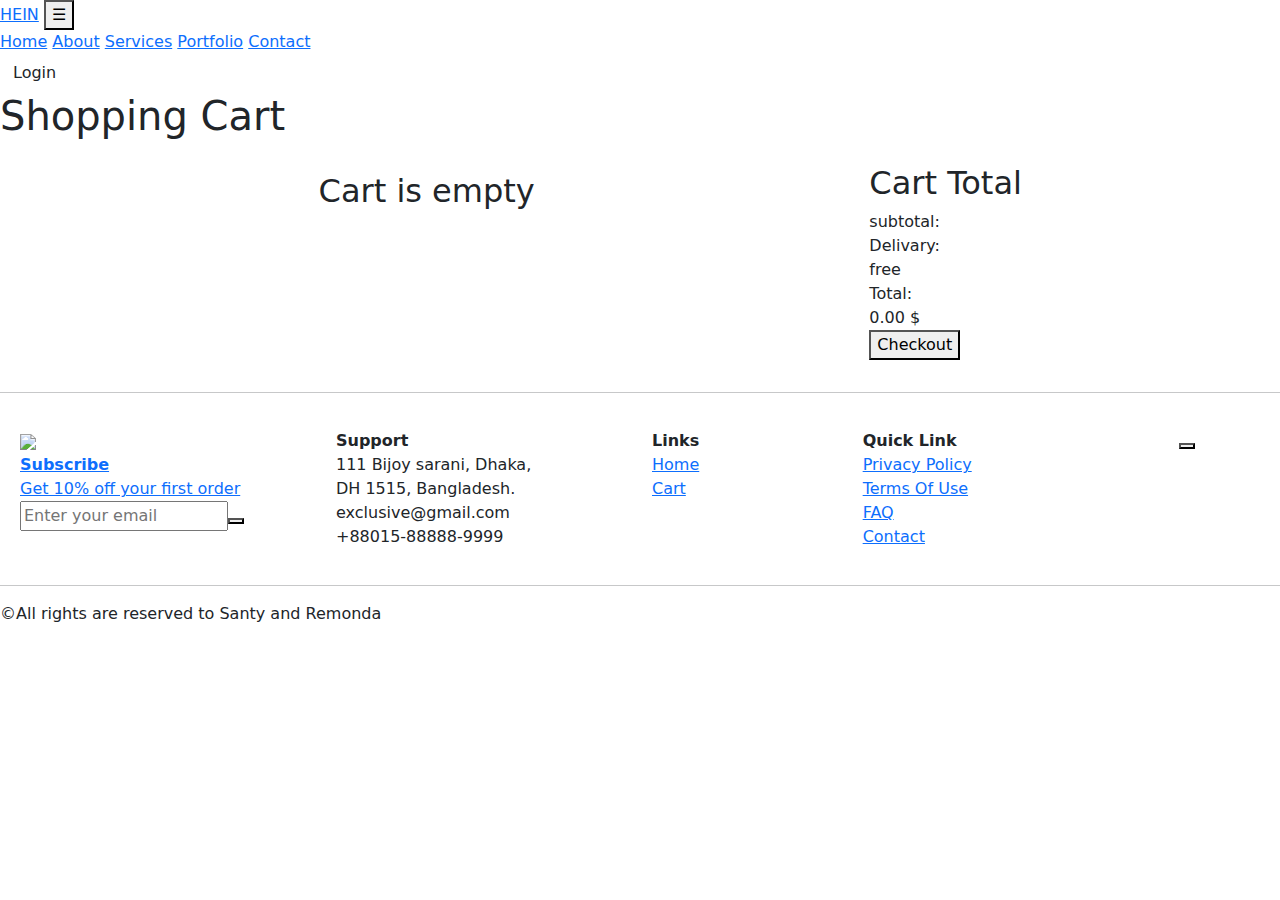
==== cart.html @ a44515d4 "version-1 final" ====
<!DOCTYPE html>
<html lang="en">
  <head>
    <meta charset="UTF-8" />
    <meta name="viewport" content="width=device-width, initial-scale=1.0" />
    <title>E-commerce</title>
    <link rel="stylesheet" href="style/style.css" />
    <link rel="stylesheet" href="style/footer.css" />
    <link rel="stylesheet" href="style/cart.css" />
    <link rel="preconnect" href="https://fonts.googleapis.com" />
    <link rel="preconnect" href="https://fonts.gstatic.com" crossorigin />
    <!-- bootstrap -->
    <link
      rel="stylesheet"
      href="bootstrap-5.3.3-dist/bootstrap-5.3.3-dist/css/bootstrap.css"
    />
    <link
      href="https://fonts.googleapis.com/css2?family=Poppins:ital,wght@0,100;0,200;0,300;0,400;0,500;0,600;0,700;0,800;0,900;1,100;1,200;1,300;1,400;1,500;1,600;1,700;1,800;1,900&display=swap"
      rel="stylesheet"
    />
    <link
      rel="stylesheet"
      href="https://cdnjs.cloudflare.com/ajax/libs/font-awesome/6.7.1/css/all.min.css"
      integrity="sha512-5Hs3dF2AEPkpNAR7UiOHba+lRSJNeM2ECkwxUIxC1Q/FLycGTbNapWXB4tP889k5T5Ju8fs4b1P5z/iB4nMfSQ=="
      crossorigin="anonymous"
      referrerpolicy="no-referrer"
    />
  </head>
  <body>
    <header>
      <a href="index.html" class="logo">HEIN</a>
      <button id="menuToggle" class="menuToggle">☰</button>
      <nav id="navMenu">
        <a href="index.html">Home</a>
        <a href="#about">About</a>
        <a href="#services">Services</a>
        <a href="#portfolio">Portfolio</a>
        <a href="#contact">Contact</a>
        <i id="Icon" class="fa-solid fa-cart-shopping" onclick="goToCart()"></i>
        <section id="userSection">
          <button class="btn" id="loginButton" style="display: none">
            Login
          </button>
          <button class="btn" id="logoutButton" style="display: none">
            logout
          </button>
        </section>
      </nav>
    </header>
    <section>
      <h1 class="">Shopping Cart</h1>
      <div class="container-fluid">
        <div id="main" class="row">
          <div id="left-container" class="col-md-8">
            <div style="text-align: center; display: none" id="empty">
              <img src="images/empty.png" width="40%" alt="" />
              <h2>Cart is empty</h2>
            </div>

            <table table class="table table-hover">
              <thead>
                <th scope="col"></th>
                <th scope="col">Name</th>
                <th scope="col">Price</th>
                <th scope="col">Quantity</th>
              </thead>
              <tbody></tbody>
            </table>
          </div>

          <aside id="right-container" class="col-md-4 p-3">
            <h2>Cart Total</h2>
            <div class="subtotal">
              <div>subtotal:</div>
              <div id="sub-price"></div>
            </div>
            <div class="subtotal">
              <div>Delivary:</div>
              <div>free</div>
            </div>
            <div class="subtotal">
              <div>Total:</div>
              <div id="total-price"></div>
            </div>
            <button id="checkout">Checkout</button>
          </aside>
        </div>
      </div>
    </section>

    <div id="footer-placeholder"></div>
    <script src="bootstrap-5.3.3-dist/bootstrap-5.3.3-dist/js/bootstrap.js"></script>
    <script src="./Script/header-footer.js"></script>
    <script src="Script/cart.js"></script>
    <script src="Script/script.js"></script>
  </body>
</html>
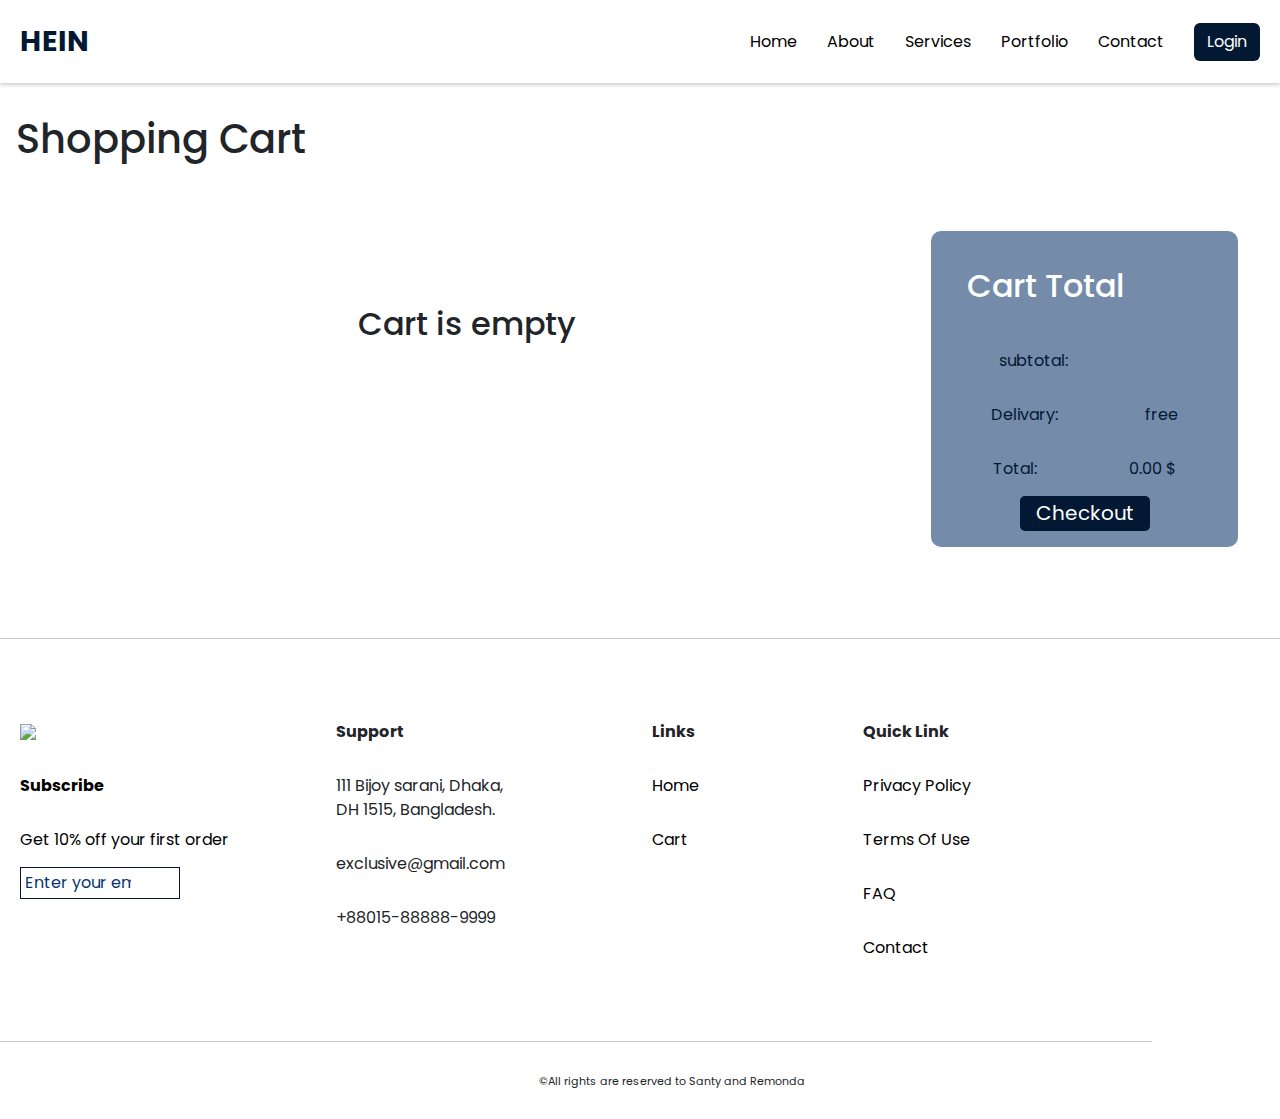
==== commit 2178ff33: "discover problem in style and solve" ====
--- a/cart.html
+++ b/cart.html
@@ -4,9 +4,9 @@
     <meta charset="UTF-8" />
     <meta name="viewport" content="width=device-width, initial-scale=1.0" />
     <title>E-commerce</title>
-    <link rel="stylesheet" href="style/style.css" />
-    <link rel="stylesheet" href="style/footer.css" />
-    <link rel="stylesheet" href="style/cart.css" />
+    <link rel="stylesheet" href="Style/style.css" />
+    <link rel="stylesheet" href="Style/footer.css" />
+    <link rel="stylesheet" href="Style/cart.css" />
     <link rel="preconnect" href="https://fonts.googleapis.com" />
     <link rel="preconnect" href="https://fonts.gstatic.com" crossorigin />
     <!-- bootstrap -->
--- a/Style/style.css
+++ b/Style/style.css
@@ -0,0 +1,436 @@
+:root {
+  --main-color: #031833;
+  --secondary-color: #063470;
+  --padding: 20px 30px;
+}
+body,
+html {
+  margin: 0;
+  padding: 0;
+  overflow-x: hidden;
+  background-color: #f4f4f4;
+}
+/*******************Login***********/
+.login-container {
+  background: #fff;
+  padding: 20px;
+  border-radius: 8px;
+  box-shadow: 0 4px 8px rgba(0, 0, 0, 0.1);
+  width: 300px;
+  text-align: center;
+}
+
+h2 {
+  margin-bottom: 20px;
+}
+
+.input-group {
+  margin-bottom: 15px;
+  text-align: left;
+}
+
+.input-group label {
+  display: block;
+  margin-bottom: 5px;
+  font-size: 14px;
+  color: #333;
+}
+
+.input-group input {
+  width: 100%;
+  padding: 10px;
+  font-size: 14px;
+  border: 1px solid #ddd;
+  border-radius: 4px;
+  box-sizing: border-box;
+}
+
+.input-group input:focus {
+  border-color: var(--main-color);
+  outline: none;
+}
+
+.btn {
+  background-color: var(--main-color) !important;
+  color: white !important;
+  border: none;
+  padding: 10px;
+  width: 100%;
+  border-radius: 4px;
+  cursor: pointer;
+  font-size: 16px;
+}
+
+.btn:hover {
+  background-color: var(--secondary-color);
+}
+
+.footer {
+  margin-top: 15px;
+  font-size: 12px;
+  color: #555;
+}
+
+/****************Home Page ************/
+.container {
+  max-width: 94vw;
+  margin: 10px auto;
+  padding: var(--padding);
+  box-shadow: 0 4px 8px rgba(0, 0, 0, 0.1);
+  border-radius: 10px;
+  position: relative;
+}
+header {
+  background-color: #ffffff;
+  padding: var(--padding);
+  display: flex;
+  justify-content: space-between;
+  align-items: center;
+  box-shadow: 0 2px 4px rgba(0, 0, 0, 0.2);
+}
+
+header .logo {
+  font-size: 1.8em;
+  font-weight: bold;
+  text-transform: uppercase;
+  text-decoration: none;
+  color: var(--main-color);
+}
+
+header nav {
+  display: flex;
+  gap: 30px;
+  align-items: center;
+}
+
+header nav a {
+  text-decoration: none;
+  color: rgb(0, 0, 0);
+  font-size: 1em;
+  position: relative;
+  transition: color 0.3s ease;
+}
+
+header nav a:hover {
+  color: var(--main-color);
+}
+
+header nav a::after {
+  content: "";
+  position: absolute;
+  left: 0;
+  bottom: -5px;
+  width: 0;
+  height: 2px;
+  background-color: var(--main-color);
+  transition: width 0.3s ease;
+}
+
+header nav a:hover::after {
+  width: 100%;
+}
+i {
+  font-size: 24px;
+  color: var(--main-color);
+  display: none;
+}
+i:hover {
+  cursor: pointer;
+  color: var(--secondary-color);
+}
+.menuToggle {
+  display: none;
+  background: none;
+  border: none;
+  font-size: 2em;
+  cursor: pointer;
+  color: var(--main-color);
+}
+
+/* Small screens: Show menuToggle and hide nav links by default */
+@media (max-width: 768px) {
+  .menuToggle {
+    display: block;
+  }
+
+  nav {
+    display: none;
+    flex-direction: column;
+    gap: 10px;
+    background-color: #ffffff;
+    position: fixed;
+    top: 0;
+    left: -100%;
+    width: 250px;
+    height: 100vh;
+    padding: 10px;
+    box-shadow: 4px 0 8px rgba(0, 0, 0, 0.1);
+    transition: left 0.3s ease;
+  }
+
+  nav.active {
+    left: 0;
+    z-index: 1;
+    gap: 50px;
+    padding: 30px;
+  }
+}
+#sliderSection {
+  background-image: url("../images/bg-1.jpg");
+}
+#sliderSection {
+  margin-bottom: 20px;
+  position: relative;
+  width: 100%;
+  height: auto;
+  display: flex;
+  justify-content: center;
+}
+
+.sliderButtons {
+  display: flex;
+  position: absolute;
+  top: 50%;
+  transform: translateY(-50%);
+  width: 100%;
+  justify-content: space-between;
+  pointer-events: none;
+}
+
+.sliderButtons button {
+  z-index: 10;
+  pointer-events: auto;
+  width: 40px;
+  height: 40px;
+  padding: 0;
+  border: none;
+  border-radius: 50%;
+  background-color: rgba(0, 0, 0, 0.7);
+  color: white;
+  font-size: 1.2em;
+  display: flex;
+  justify-content: center;
+  align-items: center;
+  cursor: pointer;
+  transition: background-color 0.3s, transform 0.2s;
+}
+
+.sliderButtons button:hover {
+  background-color: var(--main-color);
+  transform: scale(1.2);
+}
+
+.sliderButtons #prev {
+  position: absolute;
+  left: 10px;
+}
+
+.sliderButtons #next {
+  position: absolute;
+  right: 10px;
+}
+
+@media screen and (min-width: 768px) {
+  .sliderButtons button {
+    width: 50px;
+    height: 50px;
+    font-size: 1.5em;
+  }
+
+  .sliderButtons #prev {
+    left: 20px;
+  }
+
+  .sliderButtons #next {
+    right: 20px;
+  }
+}
+
+@media screen and (min-width: 1024px) {
+  .sliderButtons button {
+    width: 60px;
+    height: 60px;
+    font-size: 1.8em;
+  }
+
+  .sliderButtons #prev {
+    left: 30px;
+  }
+
+  .sliderButtons #next {
+    right: 30px;
+  }
+}
+#sliderImg {
+  width: 500px;
+  height: 500px;
+  margin-right: auto;
+  margin-left: auto;
+}
+
+.buttons {
+  gap: 50px;
+  display: flex;
+}
+
+.buttons .filter {
+  font-weight: 700;
+  background-color: #fff;
+  padding-top: 15px;
+  padding-bottom: 15px;
+  margin-top: -25px;
+  margin-right: auto;
+  margin-left: auto;
+  border-radius: 100px;
+  box-shadow: 0px 5px 20px 0px rgba(0, 0, 0, 0.1);
+  font-size: 70%;
+  width: 10vw !important;
+  height: 45px;
+  border: 1px solid var(--main-color);
+}
+.buttons .filter:hover {
+  background-color: var(--main-color);
+  color: #fff;
+  cursor: pointer;
+}
+@media (max-width: 768px) {
+  .buttons {
+    gap: 15px;
+  }
+  .buttons .filter {
+    width: 70% !important;
+  }
+}
+.act {
+  background-color: var(--main-color) !important;
+  color: #fff;
+}
+.cardContainer {
+  display: flex;
+  flex-wrap: wrap;
+  gap: 20px;
+  justify-content: center;
+  padding: 20px;
+  margin-top: 20px;
+}
+.card {
+  display: flex;
+  flex-direction: column;
+  justify-content: space-between;
+  background-color: #fff;
+  padding: 15px;
+  border-radius: 12px;
+  width: 250px;
+  text-align: center;
+  box-shadow: 0 15px 12px rgba(0, 0, 0, 0.1);
+  cursor: pointer;
+  transition: transform 0.3s ease, box-shadow 0.3s ease;
+  overflow: hidden;
+  position: relative;
+}
+
+.card img {
+  width: 100%;
+  height: 150px;
+  object-fit: cover;
+  border-radius: 8px;
+  margin-bottom: 10px;
+}
+
+.card h3 {
+  font-size: 18px;
+  margin: 0px;
+  font-weight: bold;
+  color: #333;
+}
+
+.card p {
+  font-size: 12px;
+  color: #777;
+  margin: 8px 0;
+  line-height: 1.4;
+}
+.card span {
+  font-size: 20px;
+  color: #000000;
+  margin: 10px 0;
+  line-height: 1.5;
+  font-weight: 600;
+}
+
+.card:hover {
+  cursor: pointer;
+  transform: translateY(-10px);
+  box-shadow: 0 8px 16px rgba(0, 0, 0, 0.2);
+}
+.card button {
+  background-color: var(--main-color);
+  color: white;
+  border: none;
+  padding: 5px 10px;
+  border-radius: 5px;
+  cursor: pointer;
+  transition: background-color 0.3s ease;
+}
+
+.card button:hover {
+  background-color: var(--secondary-color);
+}
+
+/********Error*********/
+.not-found-container {
+  text-align: center;
+  margin-top: 10vh;
+  font-family: "Helvetica Neue", Helvetica, Arial, sans-serif;
+  color: #2c3e50;
+}
+
+.not-found-title {
+  font-size: 144px;
+  font-weight: bold;
+  color: var(--main-color);
+  animation: fadeIn 1.5s ease-out;
+}
+
+.not-found-text {
+  font-size: 22px;
+  margin: 20px 0 10px;
+}
+
+.not-found-subtext {
+  font-size: 18px;
+  margin-bottom: 20px;
+}
+
+.back-btn {
+  padding: 10px 30px;
+  font-size: 16px;
+  background-color: var(--main-color);
+  color: white;
+  border: none;
+  border-radius: 6px;
+  cursor: pointer;
+  transition: all 0.3s ease;
+  box-shadow: 0 4px 6px rgba(50, 50, 93, 0.11), 0 1px 3px rgba(0, 0, 0, 0.08);
+}
+
+.back-btn:hover {
+  background-color: var(--main-color);
+  transform: translateY(-3px);
+  box-shadow: 0 7px 14px rgba(50, 50, 93, 0.1), 0 3px 6px rgba(0, 0, 0, 0.08);
+}
+
+@keyframes fadeIn {
+  from {
+    opacity: 0;
+    transform: translateY(-20px);
+  }
+  to {
+    opacity: 1;
+    transform: translateY(0);
+  }
+}
+/*******/
+h1 {
+  font-size: xx-large;
+}
--- a/Style/footer.css
+++ b/Style/footer.css
@@ -0,0 +1,92 @@
+/*==================================================
+************************footer***********************
+====================================================*/
+* {
+  font-family: "Poppins", sans-serif;
+}
+:root {
+  --main-color: #031833;
+  --secondary-color: #063470;
+  --light-color: #748ba9;
+  --padding: 20px 20px;
+}
+hr {
+  border: none;
+  height: 1px;
+  background-color: var(--light-color);
+  font-size: 80px;
+}
+#footer-container {
+  display: flex;
+  gap: 150px;
+  flex-direction: row;
+  justify-content: center; /* Optional: Centers footer content */
+  align-items: flex-start; /* Ensures items align to the top */
+}
+.footer-link {
+  color: #000;
+  text-decoration: none;
+}
+.footer-link:hover {
+  color: var(--main-color);
+}
+button {
+  background-color: white;
+  border: none;
+}
+input {
+  width: 110px;
+  border: none;
+  margin-left: 10px;
+}
+input:focus {
+  border: none;
+  outline: none;
+  box-shadow: none;
+  background: transparent;
+}
+input::placeholder {
+  color: var(--secondary-color);
+}
+#input-container {
+  padding: 2px;
+  width: 160px;
+  border: var(--main-color) 1px solid;
+}
+i {
+  font-size: 18px;
+  color: var(--main-color);
+}
+#up {
+  height: 25px;
+  width: 25px;
+  border-radius: 5px;
+  justify-content: center;
+  align-content: center;
+  cursor: pointer;
+}
+#icon {
+  height: 35px;
+  width: 35px;
+  border-radius: 5px;
+  border: var(--main-color) solid 2px;
+  padding: 5px;
+  padding-bottom: 12px;
+  font-size: 30px;
+}
+#icon:hover {
+  color: white;
+  background-color: var(--main-color);
+}
+#copy-right {
+  display: flex;
+  justify-content: center;
+  font-size: 11px;
+  padding-left: 5%;
+}
+.second-hr {
+  width: 90%;
+}
+div {
+  padding: 15px 0px;
+}
--- a/Style/cart.css
+++ b/Style/cart.css
@@ -0,0 +1,136 @@
+* {
+  box-sizing: border-box;
+  font-family: "Poppins", sans-serif;
+}
+:root {
+  --main-color: #031833;
+  --secondary-color: #063470;
+  --light-color: #748ba9;
+  --padding: 20px 20px;
+}
+#main {
+  display: flex;
+  margin: 30px;
+  justify-content: space-between;
+}
+#left-container {
+  flex: 3;
+  margin-right: 40px;
+}
+#right-container {
+  color: white;
+  display: flex;
+  flex-direction: column;
+  flex: 1;
+  background-color: var(--light-color);
+  border-radius: 10px;
+  height: fit-content;
+}
+table {
+  border: none;
+  border-spacing: 0;
+  border-collapse: collapse;
+}
+td,
+th {
+  border: none;
+  vertical-align: middle;
+}
+th:first-child {
+  border-top-left-radius: 10px;
+  border-bottom-left-radius: 10px;
+}
+th:last-child {
+  border-top-right-radius: 10px;
+  border-bottom-right-radius: 10px;
+}
+/* thead{
+    border: none;
+    background-color:var(--light-color) ;
+    color: var(--main-color);
+    border-radius: 10px;
+    height: 50px;
+} */
+h2 {
+  padding: 20px;
+  color: var(--main-color);
+}
+.subtotal {
+  align-items: center;
+  margin: 0px;
+  color: var(--main-color);
+  padding: 0px;
+  display: flex;
+  justify-content: space-around;
+}
+
+/* .row{
+    display: flex;
+    justify-content: space-around;
+    align-items: center;
+}
+#label{
+    background-color:#897a67 ;
+    color: white;
+    border-radius: 10px;
+} */
+.img {
+  width: 100%;
+  padding: 20px;
+}
+td {
+  width: 25%;
+  text-align: center;
+}
+/* from details */
+.number {
+  padding: 3px;
+  width: 60px;
+  font-size: 20px;
+}
+.btn-icon {
+  height: 35px;
+  width: 35px;
+  border-radius: 5px;
+  border: var(--main-color) solid 2px;
+  font-size: 25px;
+  padding: 3px;
+  color: var(--main-color);
+}
+button {
+  cursor: pointer;
+}
+.btn-icon:hover {
+  color: white;
+  background-color: var(--main-color);
+}
+#checkout {
+  background-color: var(--main-color);
+  color: white;
+  width: 130px;
+  height: 35px;
+  font-size: 20px;
+  border-radius: 5px;
+  margin-left: auto;
+  margin-right: auto;
+}
+#checkout:hover {
+  background-color: white;
+  color: var(--main-color);
+}
+/* responsive */
+/* table > thead,th>td {
+    background-color: var(--main-color) !important;
+    color: white !important;
+   
+} */
+/* responsive */
+h1 {
+  margin-top: 2rem !important;
+  margin-left: 1rem !important;
+}
+@media (min-width: 600px) and (max-width: 1200px) {
+  .img {
+    padding: 0px;
+  }
+}
